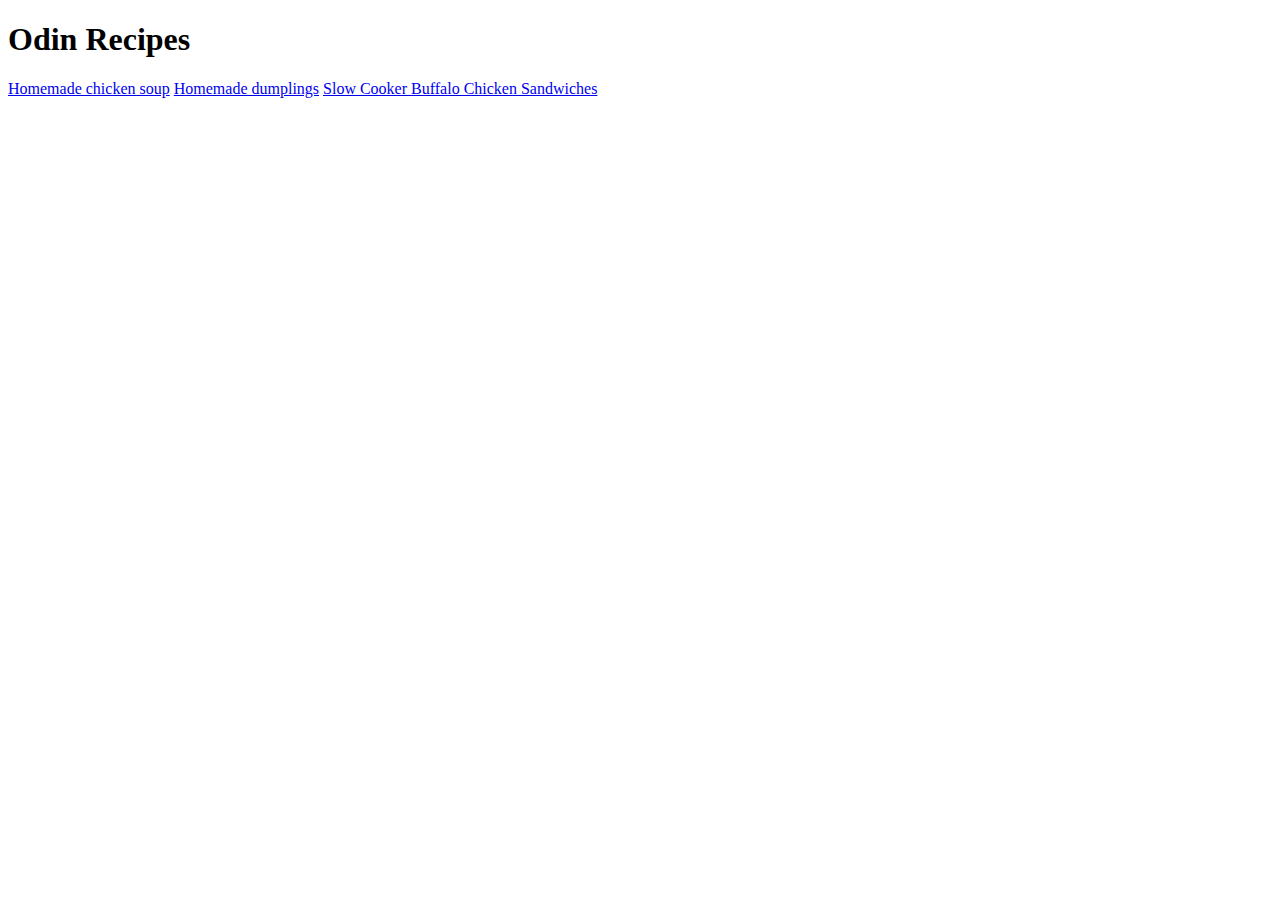
==== index.html @ 11e8d4aa "Add a chicken sandwich recipe and fix <img>s' src" ====
<!DOCTYPE html>
<html lang="en">
<head>
    <meta charset="utf-8">
    <title>Odin Recipes</title>
</head>
<body>
    <h1>Odin Recipes</h1>
    <a href="./recipes/homemade-chicken-soup.html">Homemade chicken soup</a>
    <a href="./recipes/homemade-dumplings.html">Homemade dumplings</a>
    <a href="./recipes/buffalo-chicken-sandwiches.html">Slow Cooker Buffalo Chicken Sandwiches</a>
</body>
</html>
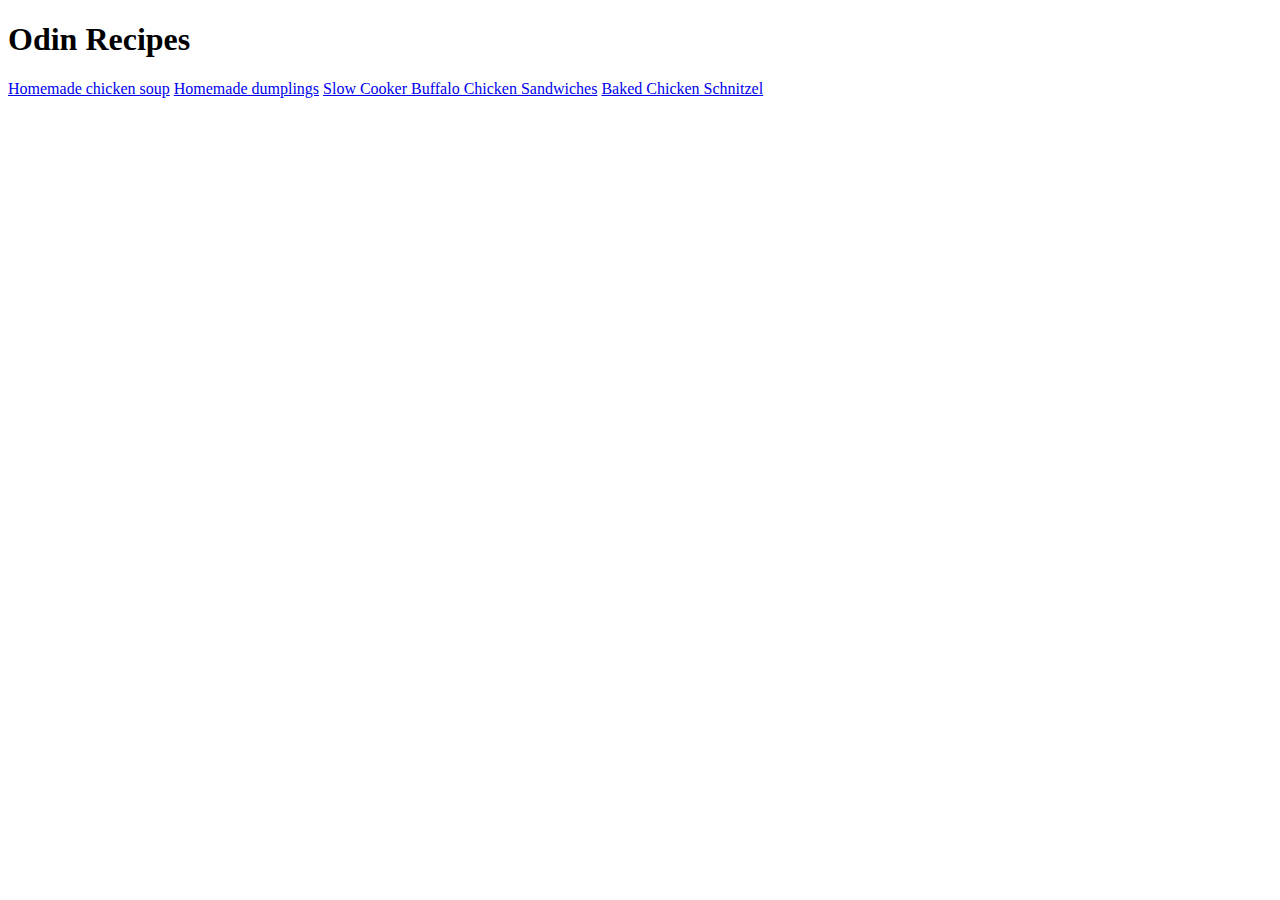
==== commit 5eeedf0e: "Add a baked chicken schnitzel recipe" ====
--- a/index.html
+++ b/index.html
@@ -9,5 +9,6 @@
     <a href="./recipes/homemade-chicken-soup.html">Homemade chicken soup</a>
     <a href="./recipes/homemade-dumplings.html">Homemade dumplings</a>
     <a href="./recipes/buffalo-chicken-sandwiches.html">Slow Cooker Buffalo Chicken Sandwiches</a>
+    <a href="./recipes/baked-chicken-schnitzel.html">Baked Chicken Schnitzel</a>
 </body>
 </html>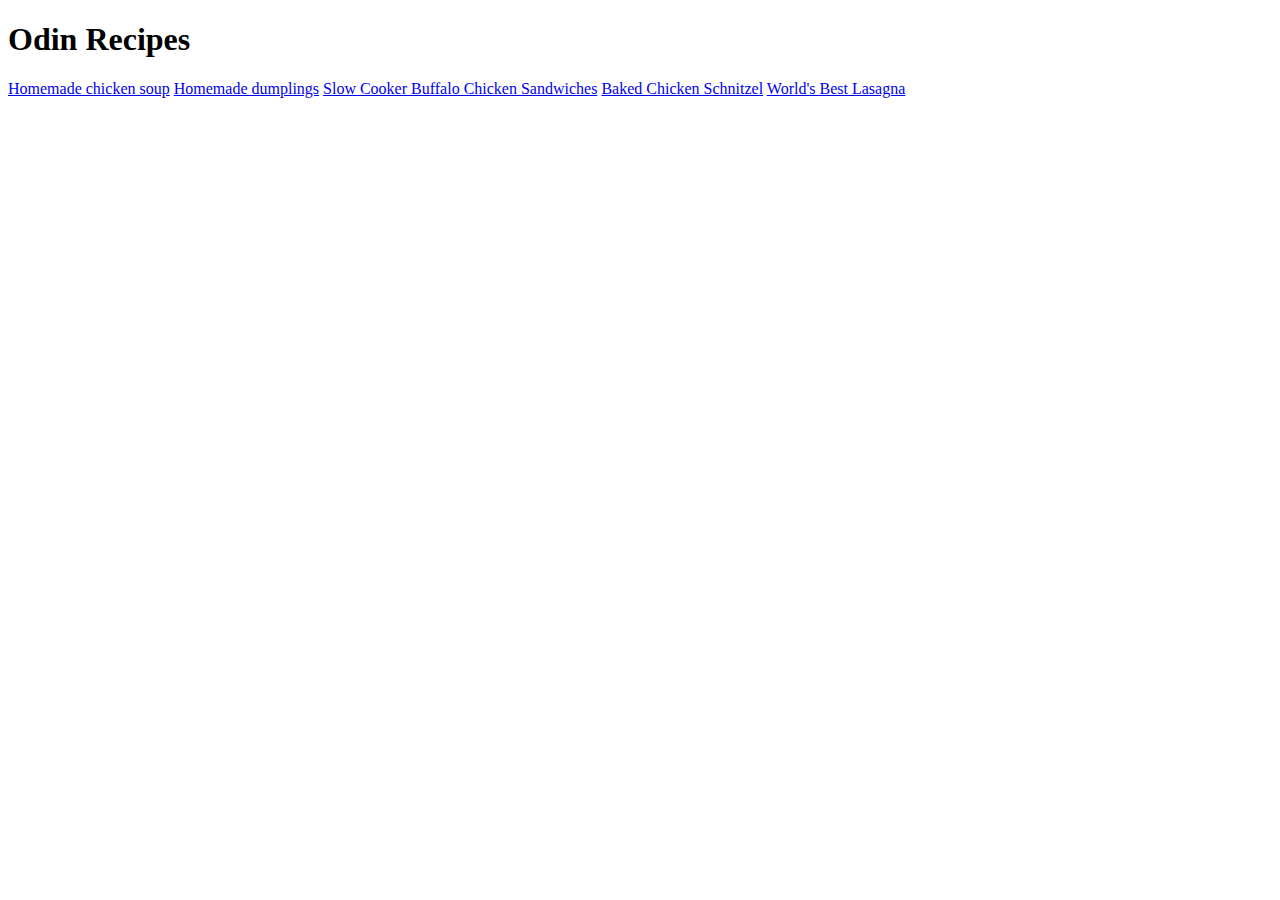
==== commit 2d3e4fac: "Add a lasagna recipe" ====
--- a/index.html
+++ b/index.html
@@ -10,5 +10,6 @@
     <a href="./recipes/homemade-dumplings.html">Homemade dumplings</a>
     <a href="./recipes/buffalo-chicken-sandwiches.html">Slow Cooker Buffalo Chicken Sandwiches</a>
     <a href="./recipes/baked-chicken-schnitzel.html">Baked Chicken Schnitzel</a>
+    <a href="./recipes/lasagna.html">World's Best Lasagna</a>
 </body>
 </html>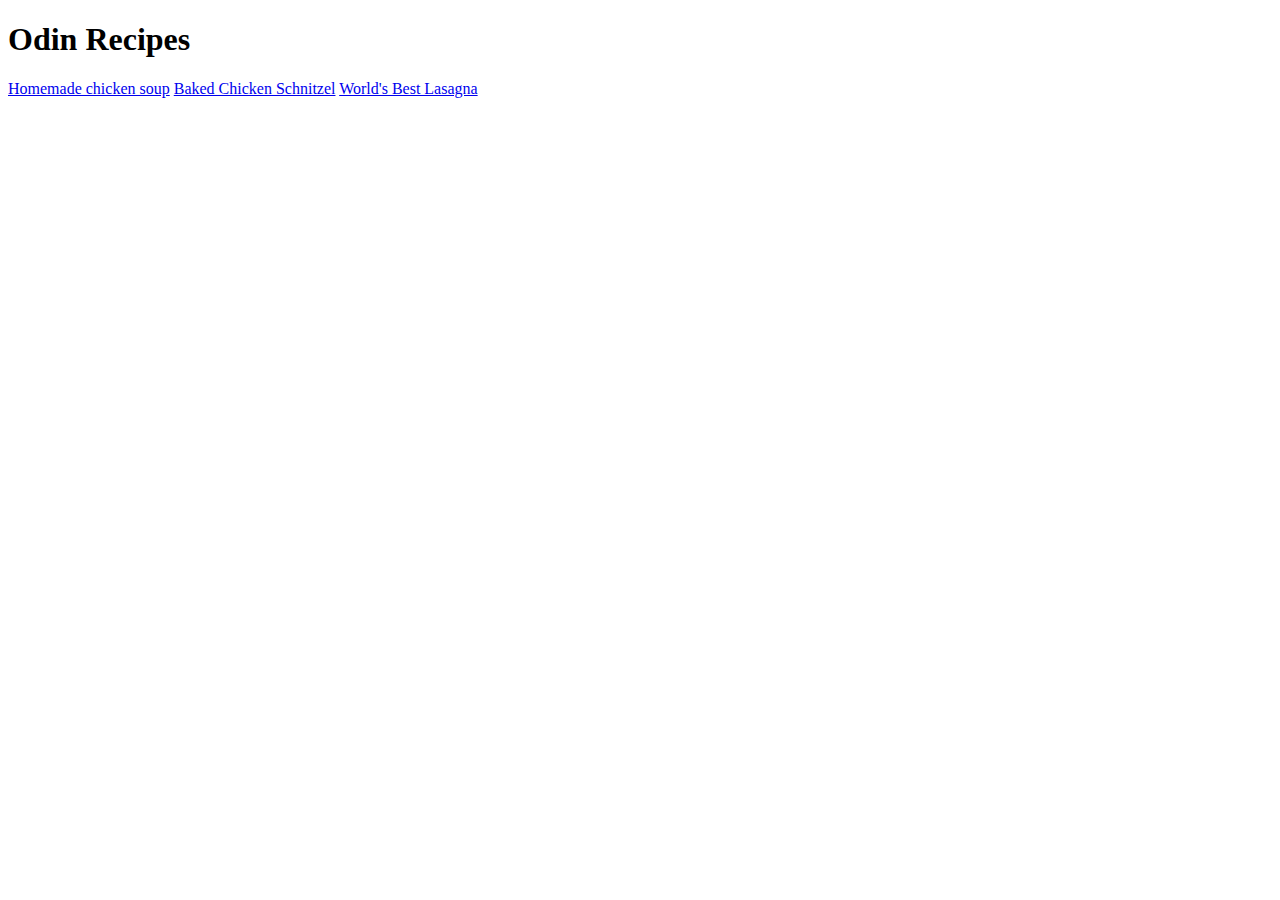
==== commit 5771e019: "Remove the dumpling and sandwich recipes" ====
--- a/index.html
+++ b/index.html
@@ -7,8 +7,6 @@
 <body>
     <h1>Odin Recipes</h1>
     <a href="./recipes/homemade-chicken-soup.html">Homemade chicken soup</a>
-    <a href="./recipes/homemade-dumplings.html">Homemade dumplings</a>
-    <a href="./recipes/buffalo-chicken-sandwiches.html">Slow Cooker Buffalo Chicken Sandwiches</a>
     <a href="./recipes/baked-chicken-schnitzel.html">Baked Chicken Schnitzel</a>
     <a href="./recipes/lasagna.html">World's Best Lasagna</a>
 </body>
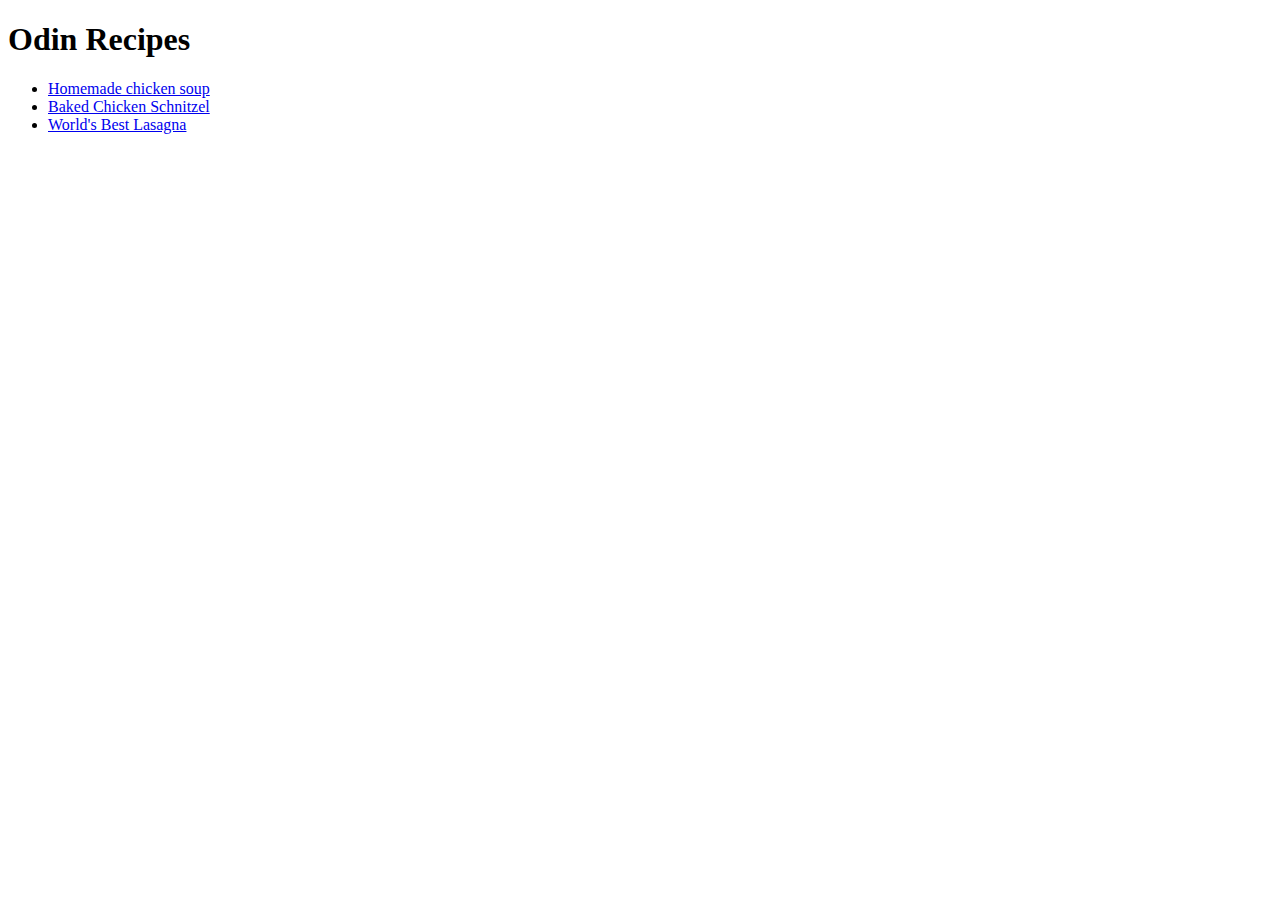
==== commit d88e92a3: "Put all the links in an unordered list" ====
--- a/index.html
+++ b/index.html
@@ -6,8 +6,10 @@
 </head>
 <body>
     <h1>Odin Recipes</h1>
-    <a href="./recipes/homemade-chicken-soup.html">Homemade chicken soup</a>
-    <a href="./recipes/baked-chicken-schnitzel.html">Baked Chicken Schnitzel</a>
-    <a href="./recipes/lasagna.html">World's Best Lasagna</a>
+    <ul>
+        <li><a href="./recipes/homemade-chicken-soup.html">Homemade chicken soup</a></li>
+        <li><a href="./recipes/baked-chicken-schnitzel.html">Baked Chicken Schnitzel</a></li>
+        <li><a href="./recipes/lasagna.html">World's Best Lasagna</a></li>
+    </ul>
 </body>
 </html>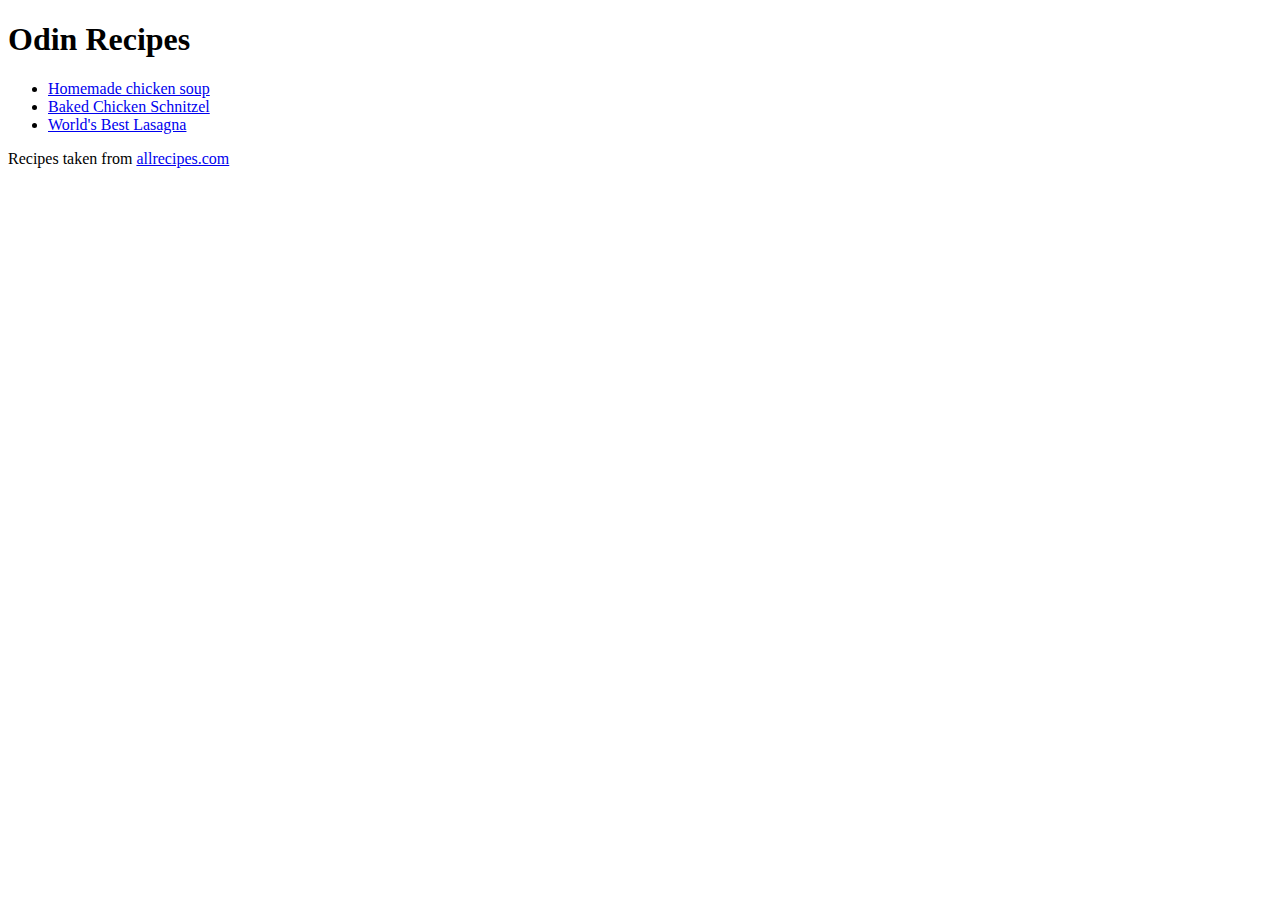
==== commit f2a58fee: "Add credits to allrecipes.com" ====
--- a/index.html
+++ b/index.html
@@ -11,5 +11,6 @@
         <li><a href="./recipes/baked-chicken-schnitzel.html">Baked Chicken Schnitzel</a></li>
         <li><a href="./recipes/lasagna.html">World's Best Lasagna</a></li>
     </ul>
+    <p>Recipes taken from <a href="https://allrecipes.com">allrecipes.com</a></p>
 </body>
 </html>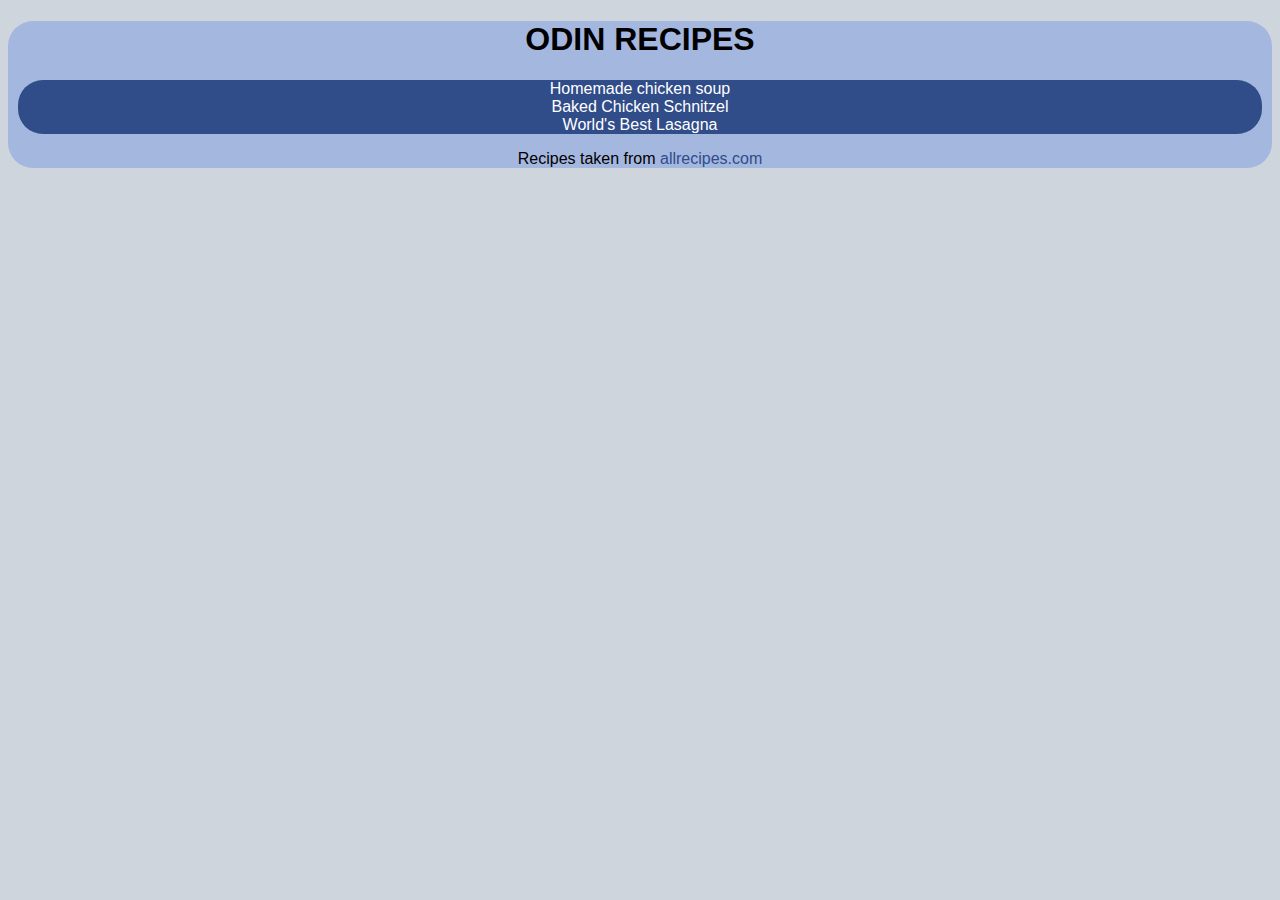
==== commit 4d897ef1: "Add CSS" ====
--- a/index.html
+++ b/index.html
@@ -2,15 +2,18 @@
 <html lang="en">
 <head>
     <meta charset="utf-8">
+    <link rel="stylesheet" href="./style.css">
     <title>Odin Recipes</title>
 </head>
 <body>
-    <h1>Odin Recipes</h1>
-    <ul>
-        <li><a href="./recipes/homemade-chicken-soup.html">Homemade chicken soup</a></li>
-        <li><a href="./recipes/baked-chicken-schnitzel.html">Baked Chicken Schnitzel</a></li>
-        <li><a href="./recipes/lasagna.html">World's Best Lasagna</a></li>
-    </ul>
-    <p>Recipes taken from <a href="https://allrecipes.com">allrecipes.com</a></p>
+    <div>
+        <h1>Odin Recipes</h1>
+        <ul>
+            <li><a href="./recipes/homemade-chicken-soup.html">Homemade chicken soup</a></li>
+            <li><a href="./recipes/baked-chicken-schnitzel.html">Baked Chicken Schnitzel</a></li>
+            <li><a href="./recipes/lasagna.html">World's Best Lasagna</a></li>
+        </ul>
+        <p>Recipes taken from <a href="https://allrecipes.com">allrecipes.com</a></p>
+    </div>
 </body>
 </html>--- a/style.css
+++ b/style.css
@@ -0,0 +1,51 @@
+* {
+    font-family: Arial, Helvetica, sans-serif;
+}
+
+h1,
+div ul,
+div p {
+    text-align: center;
+}
+
+h1 {
+    text-transform: uppercase;
+}
+
+div ul {
+    list-style: none;
+    padding-left: 0;
+    margin-left: 10px;
+    margin-right: 10px;
+    border-radius: 25px;
+    background-color: #304C89;
+    color: white;
+}
+
+div li a {
+    color: white;
+}
+
+a {
+    text-decoration: none;
+    color: #304C89;
+}
+
+body {
+    background-color: #CFD5DD;
+}
+
+div {
+    border-radius: 25px;
+    background-color: #A4B7DF;
+}
+
+img {
+    max-width: 95%;
+    border-radius: 15px;
+    border-color: black;
+}
+
+div p {
+    text-align: center;
+}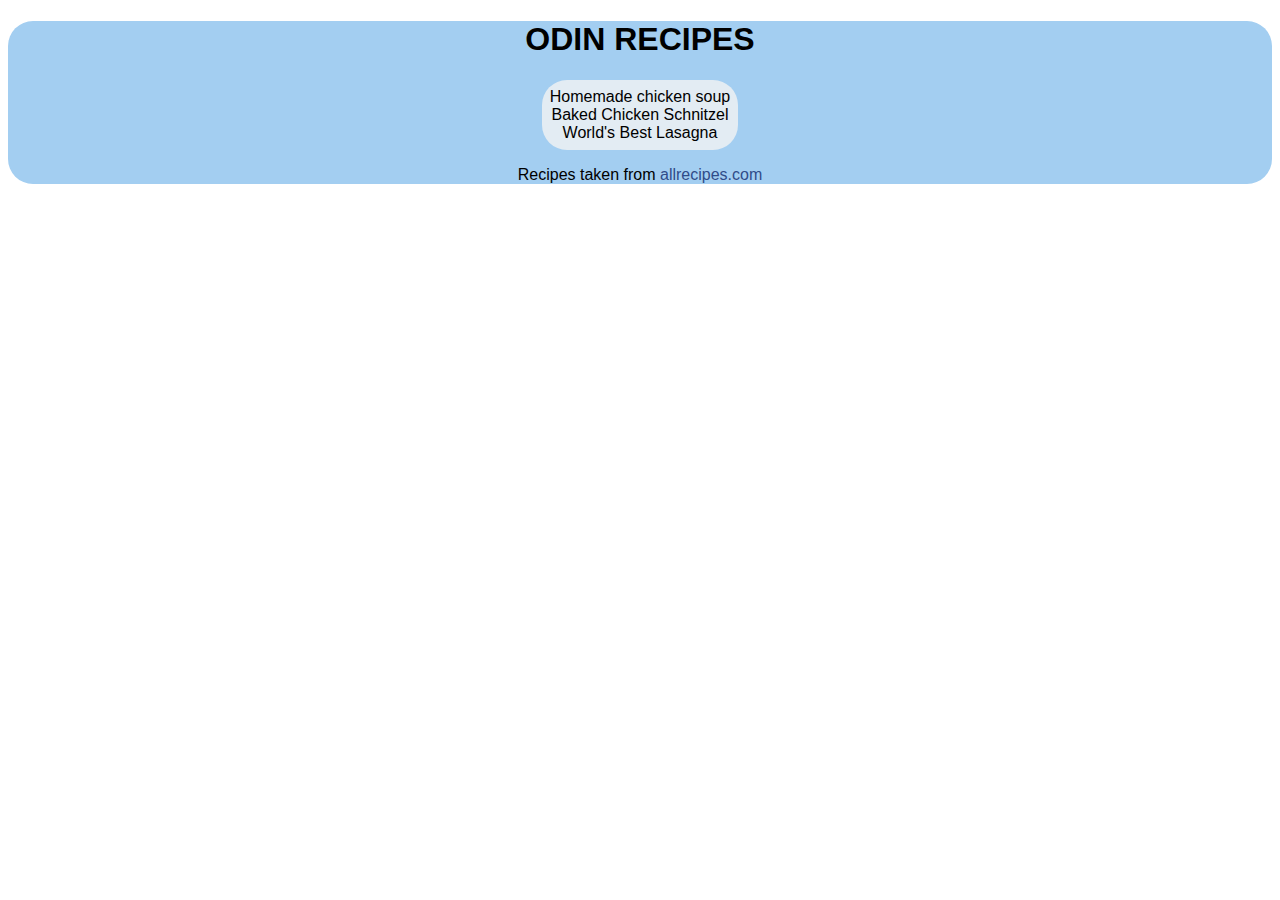
==== commit 38af9dc0: "Improve style" ====
--- a/index.html
+++ b/index.html
@@ -6,7 +6,7 @@
     <title>Odin Recipes</title>
 </head>
 <body>
-    <div>
+    <div class="index-container">
         <h1>Odin Recipes</h1>
         <ul>
             <li><a href="./recipes/homemade-chicken-soup.html">Homemade chicken soup</a></li>
--- a/style.css
+++ b/style.css
@@ -3,8 +3,8 @@
 }
 
 h1,
-div ul,
-div p {
+h2,
+.index-container p {
     text-align: center;
 }
 
@@ -12,18 +12,22 @@
     text-transform: uppercase;
 }
 
-div ul {
+.index-container ul {
     list-style: none;
     padding-left: 0;
     margin-left: 10px;
     margin-right: 10px;
     border-radius: 25px;
-    background-color: #304C89;
+    background-color: #E3ECF3;
     color: white;
+    text-align: center;
+    width: fit-content;
+    margin: 0 auto;
+    padding: 8px;
 }
 
-div li a {
-    color: white;
+.index-container li a {
+    color: black;
 }
 
 a {
@@ -31,21 +35,28 @@
     color: #304C89;
 }
 
-body {
-    background-color: #CFD5DD;
-}
-
-div {
+.index-container {
     border-radius: 25px;
-    background-color: #A4B7DF;
+    background-color: #A3CEF1;
 }
 
 img {
     max-width: 95%;
     border-radius: 15px;
-    border-color: black;
+    display: block;
+    margin: 0 auto;
 }
 
-div p {
-    text-align: center;
+.recipe-card {
+    max-width: 480px;
+    margin: 0 auto;
+    background-color: #A3CEF1;
+    border-radius: 25px;
+}
+
+.recipe-section {
+    background-color: #E3ECF3;
+    border-radius: 25px;
+    padding: 4px;
+    margin: 8px;
 }